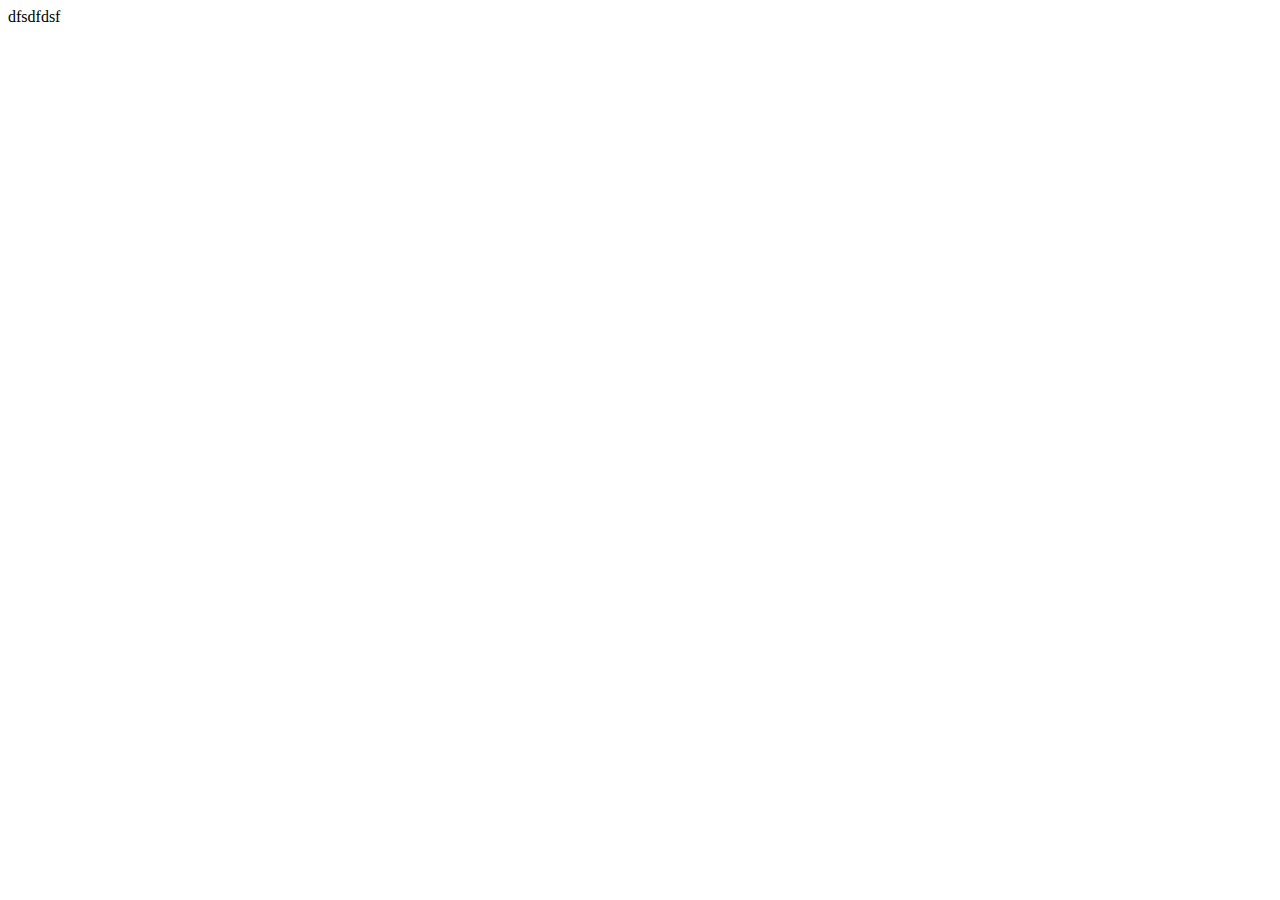
==== jtopo进行自动环形布局.html @ 5dd16fa8 "Update jtopo进行自动环形布局.html" ====
<!doctype html>
<html lang="en">
<head>
    <meta charset="UTF-8">
    <meta name="viewport" content="width=device-width, user-scalable=no, initial-scale=1.0, maximum-scale=1.0, minimum-scale=1.0">
    <meta http-equiv="X-UA-Compatible" content="ie=edge">
    <title>Document</title>
</head>
<body>

dfsdfdsf
</body>
</html>
<script>
    /*
jtopo进行自动环形布局
*/

    $(function(){
        var linkarray=[];//所有链接关系集合  结构：[0:[ip1:"192.168.5.1",ip2:"192.168.2.1",node1id:"192.168.5.1:2[GigabitEthernet0/0/2]",node2id:"192.168.2.1:0[WAN]",port1:":2[GigabitEthernet0/0/2]",port2:":0[WAN]"],1:....]省略
        var allnode=[];//已添加的节点数组
        var isrepeatlist=[];
        var sourceNode;

        function startcore(startnode)//startnode为拓扑起点  类型 ：字符串类型
        {//传入核心交换机，并且开始递归
            var node = addNode(startnode);
            sourceNode = node;
            node.nodeid=startnode;
            node.setLocation($("#canvas").width()/3,250);
            allnode.push(node);
            node.nodedeep=0;
            addnodeline(startnode,scene,node);
            JTopo.layout.layoutNode(scene, node, true);
        }

        function islinkrepeat(node1id,node2id){//检查这个连接关系是否已经存在(a,b相连可以有两个链接关系来表达)
            var test=true;
            for(var i=0;i<isrepeatlist.length;i++){
                if(((isrepeatlist[i].node1id==node1id)&&(isrepeatlist[i].node2id==node2id))||((isrepeatlist[i].node1id==node2id)&&(isrepeatlist[i].node2id==node1id))){
                    test=false;
                }
            }
            return test;
        }//查询连接是否重复

        function addnodeline(parentid,scene,node){//添加点和线，并且递归
            var isfirst=true;//
            for(var i=0;i<linkarray.length;i++){
                if(linkarray[i].ip1==parentid || linkarray[i].ip2==parentid)
                {
                    isfirst=(linkarray[i].ip1==parentid);
                    if(islinkrepeat(linkarray[i].node1id,linkarray[i].node2id))//判断该连线是否已经存在，区分端口号
                    {
                        var isadd=true;//判断另一节点是否存在，如果存在添加连线
                        for(var j=0;j<allnode.length;j++)
                        {
                            if((isfirst?linkarray[i].ip2:linkarray[i].ip1)==allnode[j].ip)
                            {
                                addLink(allnode[j], node,linkarray[i].port1,linkarray[i].port2);
                                isrepeatlist.push({node1id:linkarray[i].node1id,node2id:linkarray[i].node2id});
                                isadd=false;
                            }
                        }
                        if(isadd){//另一个节点不存在，先添加节点，再添加连线
                            var newnode = addNode((isfirst?linkarray[i].ip2:linkarray[i].ip1));
                            newnode.nodedeep=node.nodedeep+1;
                            allnode.push(newnode);

                            if(shape == 0)//如果拓扑风格为环形风格，将所有节点的子节点记录下来方便以后时候
                            {
                                for(var j=0;j<allnode.length;j++)
                                {
                                    if(allnode[j].ip == parentid)
                                        allnode[j].children.push(newnode);
                                }
                            }
                            addLink(node,newnode,linkarray[i].port1,linkarray[i].port2);
                            isrepeatlist.push({node1id:linkarray[i].node1id,node2id:linkarray[i].node2id});
                            addnodeline(isfirst?linkarray[i].ip2:linkarray[i].ip1,scene,newnode);
                        }
                    }
                }
            }
        }
        countRadius(sourceNode , 80);
        layoutCircle(sourceNode);


        /**
         * 就按节点领域半径及布局半径
         * @param {ht.Node} root - 根节点对象
         * @param {Number} minR - 最小半径
         */
        function countRadius(root, minR) {

            minR = (minR == null ? 25 : minR);
// 如果是末端节点，则设置其布局半径及领域半径为最小半径
            if (root.children.length == 0) {       //root.children.length
                root.radius = minR;
                root.totalRadius = minR;
                return;
            }
// 遍历孩子节点递归计算半径
            var children = root.children.concat();
            children.forEach(function(child) {
                countRadius(child, minR);
            });

            var child0 = root.children[0];
// 获取孩子节点半径
            var radius = child0.radius,
                totalRadius = child0.totalRadius;
// 计算子节点的1/2张角//Math.PI
            var degree = Math.PI / (children.length == 1 ? 2: children.length);
// 计算父亲节点的布局半径(children.length == 1 ? 1:Math.sin(degree))//Math.sin(degree);
            var pRadius = totalRadius /(children.length == 1 ? 1:Math.sin(degree));
// 缓存父亲节点的布局半径
            root.radius = pRadius;
// 缓存父亲节点的领域半径
            root.totalRadius = pRadius + totalRadius;
// 缓存其孩子节点的布局张角
            root.cd_degree = degree * 2;
        }
        /**
         * 布局树
         * @param {ht.Node} root - 根节点
         */
        function layoutCircle(root) {
// 获取到所有的孩子节点对象数组
            var children = root.children.concat();
// 获取孩子节点个数
            var len = children.length;
// 计算张角
            var degree = root.cd_degree;
// 根据三角函数计算绕父亲节点的半径
            var r = root.radius;
// 获取父亲节点的位置坐标
            var rootPositionX = root.x;
            var rootPositionY = root.y;
            children.forEach(function(child, index) {
// 根据三角函数计算每个节点相对于父亲节点的偏移量
                var s = Math.sin(degree * index),
                    c = Math.cos(degree * index),
                    x = s * r,
                    y = c * r;
// 设置孩子节点的位置坐标
                child.setLocation(x + rootPositionX, y + rootPositionY);
// 递归调用布局孩子节点
                layoutCircle(child);
            });
        }

        function addNode(text){
            var node = new JTopo.Node();
            node.fontColor = '0,0,0';
            node.font = '14px 微软雅黑';
            node.setSize(100, 60);
            node.alpha = 1;
            node.ip = text;

            node.radius = 0;//缓存父亲节点的布局半径
            node.totalRadius = 0;//缓存父亲节点的领域半径
            node.cd_degree = 0; //缓存其孩子节点的布局张角
            node.children =[];//子节点
            scene.add(node);
        }

        function addLink(nodeA, nodeZ,p1,p2)
        {
            if( nodeA.ip > nodeZ.ip)
            {
                var node=nodeA;
                nodeA=nodeZ;
                nodeZ=node;
                var p=p1;
                p1=p2;
                p2=p;
            }
            var link = new JTopo.Link(nodeA, nodeZ);
            link.text1=p1+';'+p2;
            link.bundleGap = 8;
            link.strokeColor = "150,150,150";
            scene.add(link);
            return link;
        }
    });
</script>
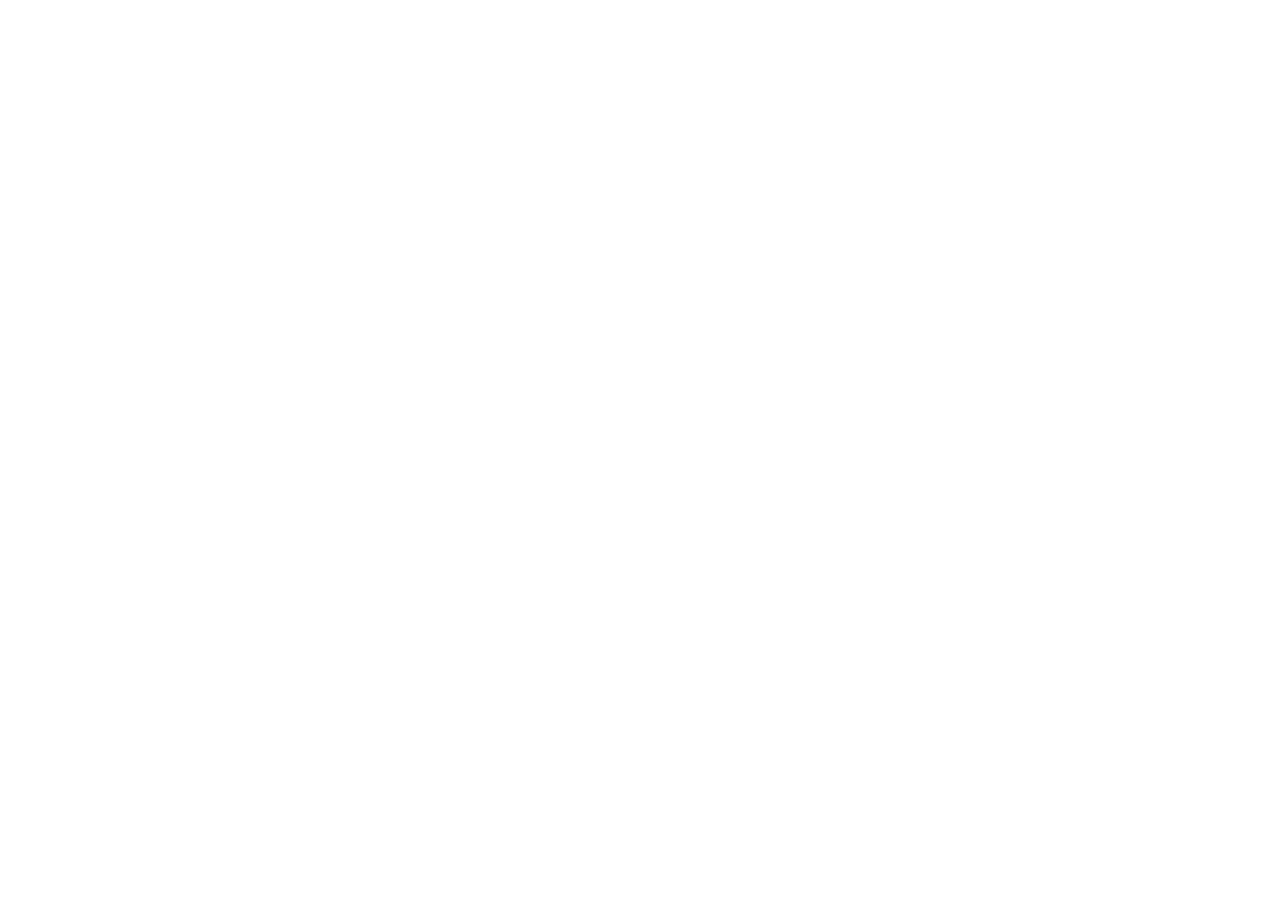
==== commit 56120ce4: "Update jtopo进行自动环形布局.html" ====
--- a/jtopo进行自动环形布局.html
+++ b/jtopo进行自动环形布局.html
@@ -8,7 +8,7 @@
 </head>
 <body>
 
-dfsdfdsf
+
 </body>
 </html>
 <script>
